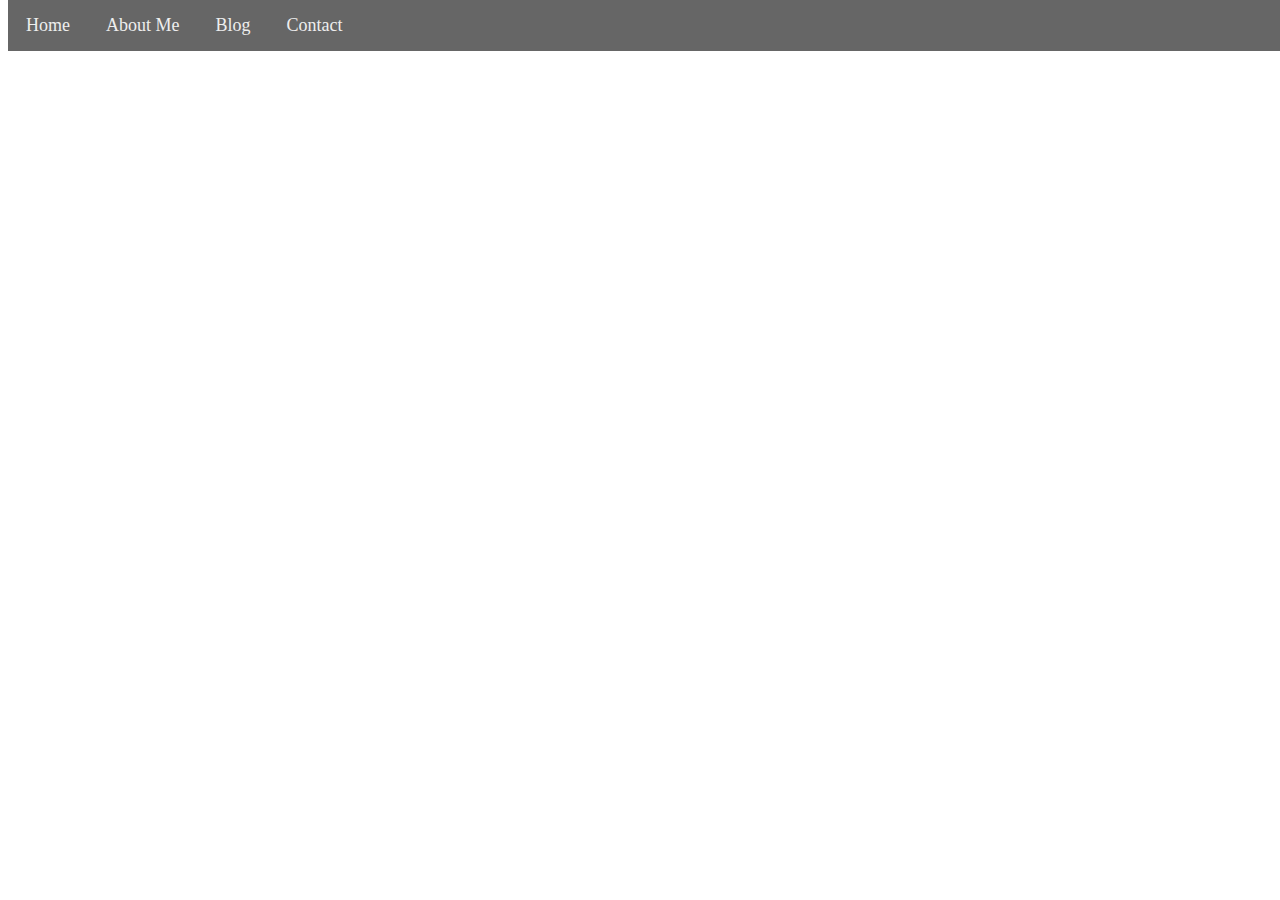
==== projects.html @ 19fbbe13 "Revamp main site" ====
<!DOCTYPE html>
<html lang="en">

<head>
    <meta charset="UTF-8">
    <meta http-equiv="X-UA-Compatible" content="IE=edge">
    <meta name="viewport" content="width=device-width, initial-scale=1.0">
    <title>Alitma5094</title>
    <link rel="stylesheet" href="CSS/navbar.css">
</head>

<body>

    <div class="navbar">
        <a href="index.html">Home</a>
        <a href="about.html">About Me</a>
        <a href="blog/blog-main.html">Blog</a>
        <a href="contact.html">Contact</a>
    </div>

</body>

</html>
---- CSS/navbar.css ----
.navbar {
  overflow: hidden;
  background-color: #666666;
  position: fixed;
  top: 0;
  width: 100%;
}

.navbar a {
  float: left;
  display: block;
  color: #eeeeee;
  text-align: center;
  padding: 15px 18px;
  text-decoration: none;
  font-size: 18px;
}

.navbar a:hover {
  color: #1c87c9;
}
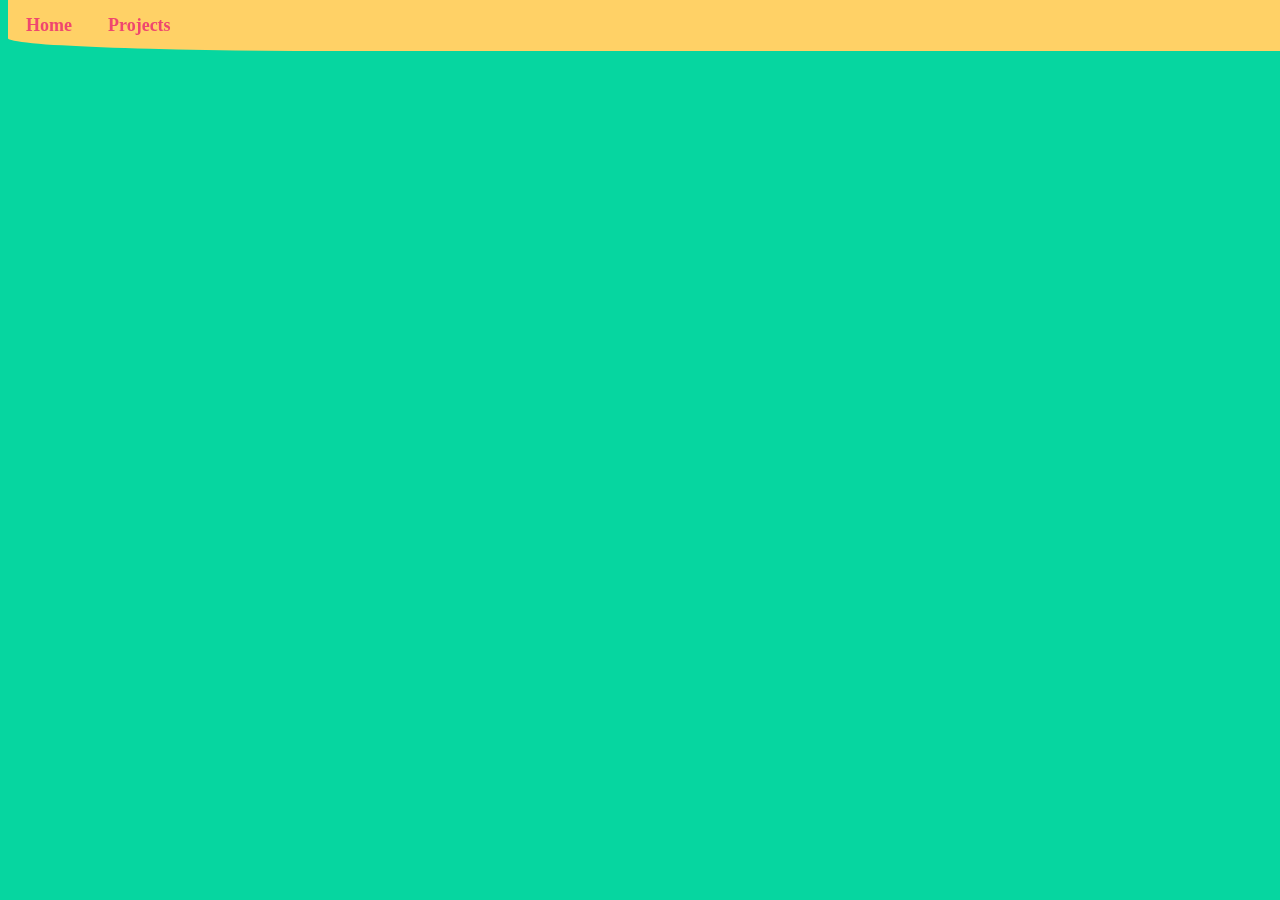
==== commit 99894cc2: "Update nav bar on projects page" ====
--- a/projects.html
+++ b/projects.html
@@ -7,15 +7,14 @@
     <meta name="viewport" content="width=device-width, initial-scale=1.0">
     <title>Alitma5094</title>
     <link rel="stylesheet" href="CSS/navbar.css">
+    <link rel="stylesheet" href="CSS/main.css">
 </head>
 
 <body>
 
     <div class="navbar">
         <a href="index.html">Home</a>
-        <a href="about.html">About Me</a>
-        <a href="blog/blog-main.html">Blog</a>
-        <a href="contact.html">Contact</a>
+        <a href="projects.html">Projects</a>
     </div>
 
 </body>
--- a/CSS/navbar.css
+++ b/CSS/navbar.css
@@ -1,21 +1,26 @@
 .navbar {
   overflow: hidden;
-  background-color: #666666;
+  /* background-color: #666666; */
+  background-color: #ffd166;
   position: fixed;
   top: 0;
   width: 100%;
+  border-bottom-left-radius: 25%;
 }
 
 .navbar a {
   float: left;
   display: block;
-  color: #eeeeee;
+  /* color: #eeeeee; */
+  color: #ef476f;
   text-align: center;
   padding: 15px 18px;
   text-decoration: none;
   font-size: 18px;
+  font-weight: bold;
 }
 
 .navbar a:hover {
-  color: #1c87c9;
+  /* color: #1c87c9; */
+  color: #c43a5a;
 }
--- a/CSS/main.css
+++ b/CSS/main.css
@@ -0,0 +1,24 @@
+body {
+    background-color: #06d6a0;
+}
+
+h1 {
+    text-align: center;
+    padding-top: 30px;
+    color: #073b4c;
+}
+
+h3 {
+    text-align: center;
+    color: #073b4c;
+}
+
+#about-list {
+    width:500px;
+    margin:0 auto;
+    text-align:left;
+}
+
+li {
+    color: #073b4c;
+}